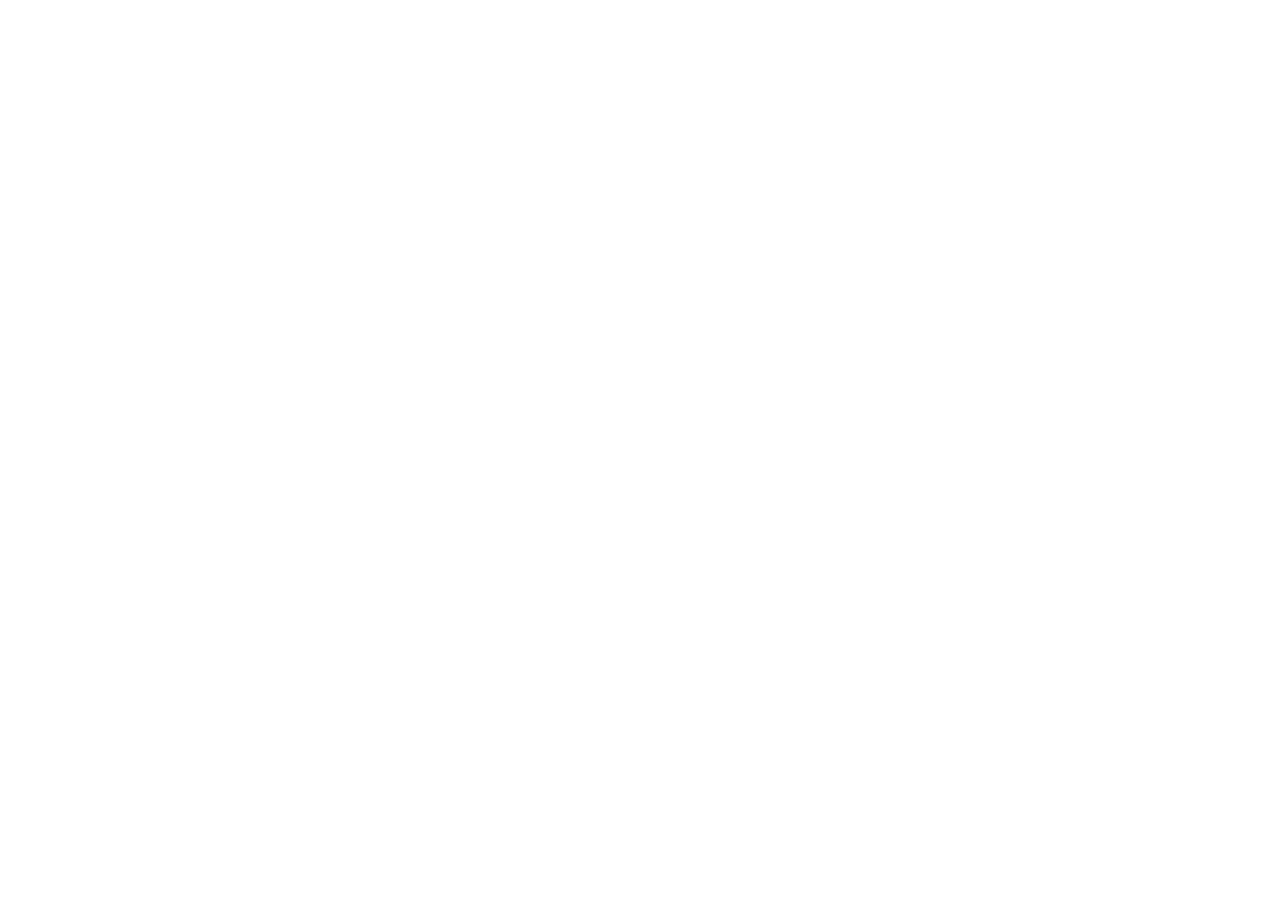
==== diceRollerProgram/index.html @ c83bd566 "added new folder added new images" ====
<!DOCTYPE html>
<html lang="en">
<head>
    <meta charset="UTF-8">
    <meta name="viewport" content="width=device-width, initial-scale=1.0">
    <title>Dice Roller Program</title>
    <link rel="stylesheet" href="style.css">
</head>
<body>
    

    <script src="index.js"></script>
</body>
</html>
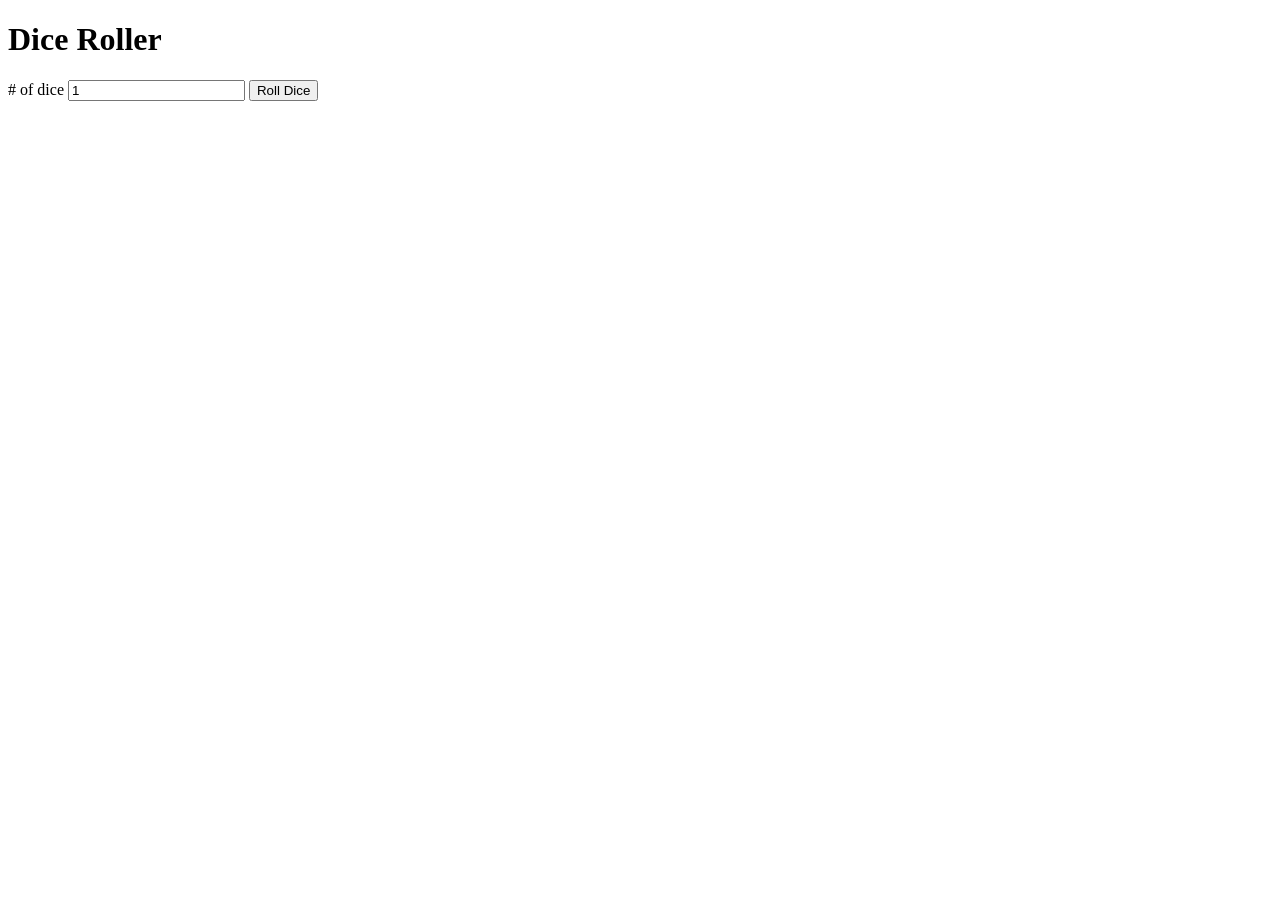
==== commit 385be530: "added 2 new divs" ====
--- a/diceRollerProgram/index.html
+++ b/diceRollerProgram/index.html
@@ -7,7 +7,15 @@
     <link rel="stylesheet" href="style.css">
 </head>
 <body>
-    
+    <div id="container">
+        <h1>Dice Roller</h1>
+        <label for=""># of dice</label>
+        <input type="number" value="1" min="1">
+        <button onclick="rollDice()">Roll Dice</button>
+        <div id="diceResult"></div>
+        <div id="diceImages"></div>
+
+    </div>
 
     <script src="index.js"></script>
 </body>
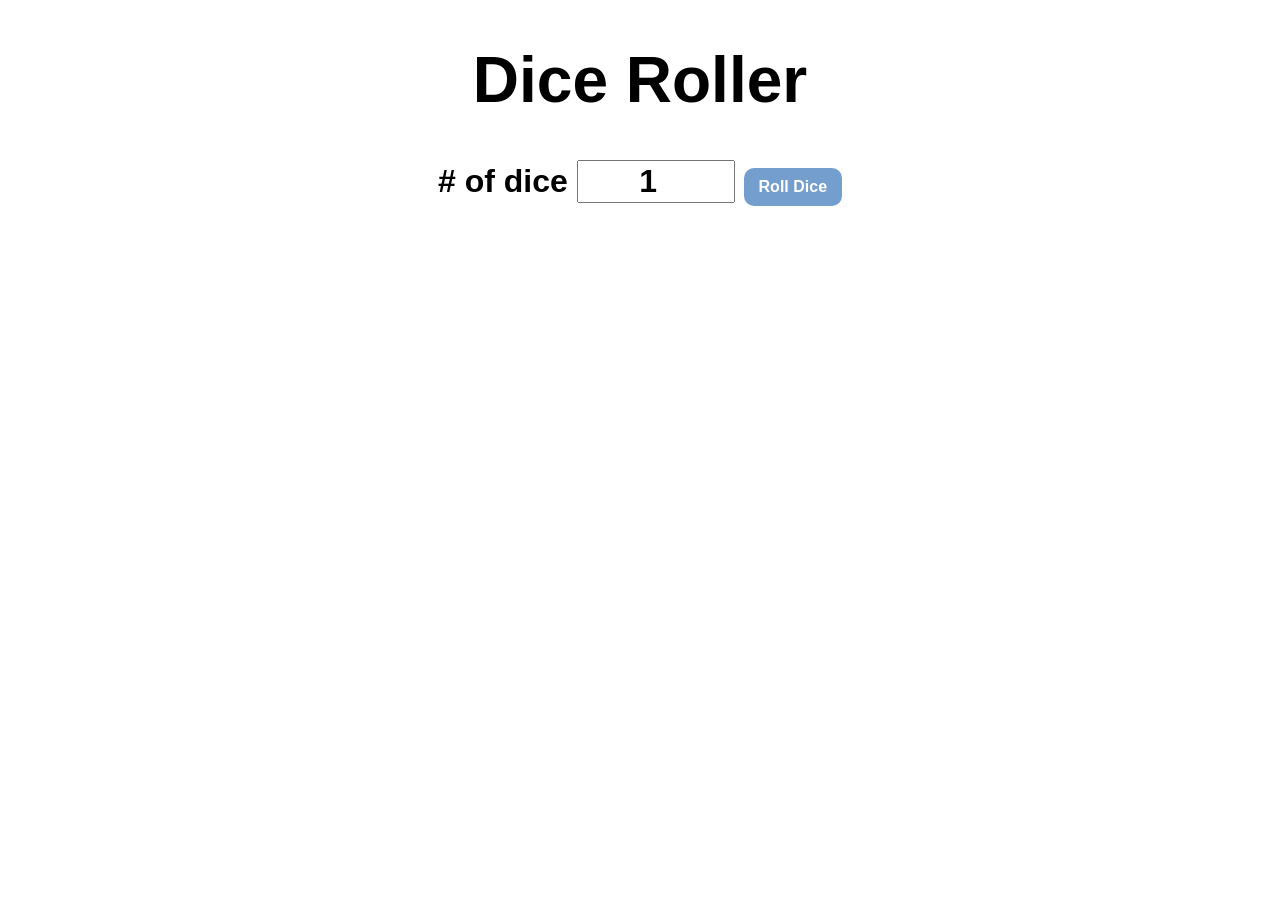
==== commit f78add1f: "added function added for loop" ====
--- a/diceRollerProgram/index.html
+++ b/diceRollerProgram/index.html
@@ -10,7 +10,7 @@
     <div id="container">
         <h1>Dice Roller</h1>
         <label for=""># of dice</label>
-        <input type="number" value="1" min="1">
+        <input type="number" id="numOfDice" value="1" min="1">
         <button onclick="rollDice()">Roll Dice</button>
         <div id="diceResult"></div>
         <div id="diceImages"></div>
--- a/diceRollerProgram/style.css
+++ b/diceRollerProgram/style.css
@@ -0,0 +1,31 @@
+#container {
+    font-family: Arial,  sans-serif;
+    text-align: center;
+    font-size: 2rem;
+    font-weight: bold;
+}
+button{
+    font-size: 1rem;
+    padding: 10px 15px;
+    border-radius: 10px;
+    border: none;
+    background-color: hsl(212, 47%, 63%);
+    color: hsl(0, 0%, 100%);
+    font-weight: bold;
+    cursor: pointer;
+}
+
+button:hover{
+    background-color: hsl(212, 38%, 47%);
+}
+
+button:active{
+    background-color:  hsl(212, 46%, 33%);
+}
+
+input{
+    font-size: 2rem;
+    width: 150px;
+    text-align: center;
+    font-weight: bold;
+}
